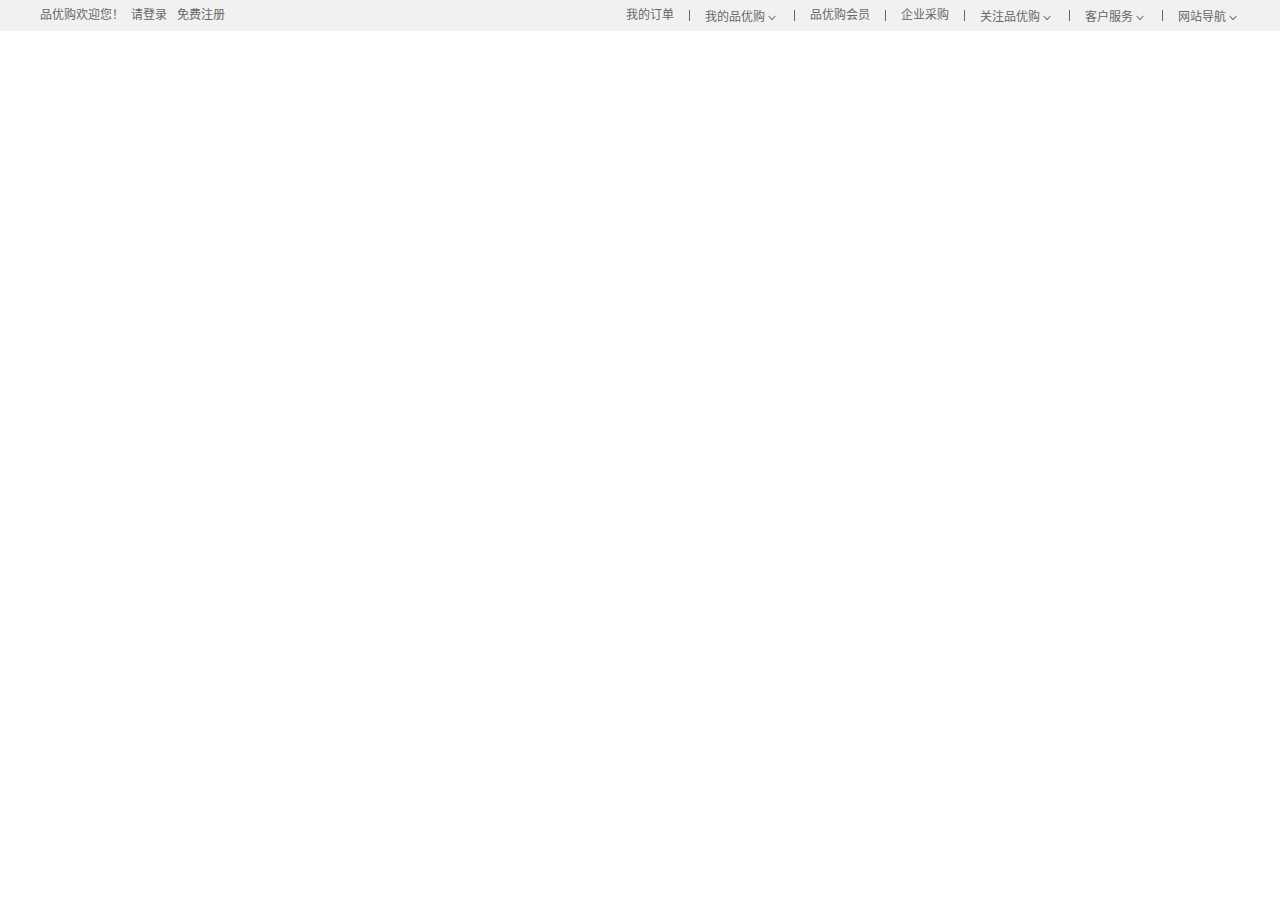
==== index.html @ b0e1c212 "初始化项目并搭建一个简单的网站快捷导航栏" ====
<!DOCTYPE html>
<html lang="zh-CN">

<head>
    <meta charset="UTF-8">
    <meta name="viewport" content="width=device-width, initial-scale=1.0">
    <meta http-equiv="X-UA-Compatible" content="ie=edge">
    <title>品优购</title>
    <link rel="stylesheet" href="css/base.css">
    <link rel="stylesheet" href="css/common.css">
</head>

<body>
</body>
<div class="shortcut">
    <div class="w">
        <ul class="fl">
            <li>品优购欢迎您！&nbsp;&nbsp;</li>
            <li>
                <a href="#">请登录&nbsp;&nbsp;</a>
                <a href="#">免费注册</a>
            </li>
        </ul>
        <ul class="fr">
            <li><a href="#">我的订单</a></li>
            <li class="spacer"></li>
            <li><a href="#">我的品优购</a><i class="icomoon"></i></li>
            <li class="spacer"></li>
            <li><a href="#">品优购会员</a></li>
            <li class="spacer"></li>
            <li><a href="#">企业采购</a></li>
            <li class="spacer"></li>
            <li><a href="#">关注品优购</a><i class="icomoon"></i></li>
            <li class="spacer"></li>
            <li><a href="#">客户服务</a><i class="icomoon"></i></li>
            <li class="spacer"></li>
            <li><a href="#">网站导航</a><i class="icomoon"></i></li>
        </ul>
    </div>
</div>

</html>
---- css/base.css ----
﻿/*清除元素默认的内外边距  */
* {
    margin: 0;
    padding: 0
}
/*让所有斜体 不倾斜*/
em,
i {
    font-style: normal;
}
/*去掉列表前面的小点*/
li {
    list-style: none;
}
/*图片没有边框   去掉图片底侧的空白缝隙*/
img {
    border: 0;  /*ie6*/
    vertical-align: middle;
}
/*让button 按钮 变成小手*/
button {
    cursor: pointer;
}
/*取消链接的下划线*/
a {
    color: #666;
    text-decoration: none;
}

a:hover {
    color: #e33333;
}

button,
input {
    font-family: 'Microsoft YaHei', 'Heiti SC', tahoma, arial, 'Hiragino Sans GB', \\5B8B\4F53, sans-serif;
}

body {
    background-color: #fff;
    font: 12px/1.5 'Microsoft YaHei', 'Heiti SC', tahoma, arial, 'Hiragino Sans GB', \\5B8B\4F53, sans-serif;
    color: #666
}

.hide,
.none {
    display: none;
}
/*清除浮动*/
.clearfix:after {
    visibility: hidden;
    clear: both;
    display: block;
    content: ".";
    height: 0
}

.clearfix {
    *zoom: 1
}
---- css/common.css ----
.w {
    width: 1200px;
    margin: 0 auto;
}

.fl {
    float: left;
}

.fr {
    float: right;
}

@font-face {
    font-family: 'icomoon';
    src: url('../fonts/icomoon.eot?7kkyc2');
    src: url('../fonts/icomoon.eot?7kkyc2#iefix') format('embedded-opentype'), url('../fonts/icomoon.ttf?7kkyc2') format('truetype'), url('../fonts/icomoon.woff?7kkyc2') format('woff'), url('../fonts/icomoon.svg?7kkyc2#icomoon') format('svg');
    font-weight: normal;
    font-style: normal;
}

.icomoon {
    font-family: 'icomoon';
    font-size: 14px;
}

.spacer {
    width: 1px;
    height: 11px;
    margin: 10px 15px;
    background-color: #666666;
}

.shortcut {
    height: 31px;
    line-height: 31px;
    background-color: #f1f1f1;
}

.shortcut li {
    float: left;
}
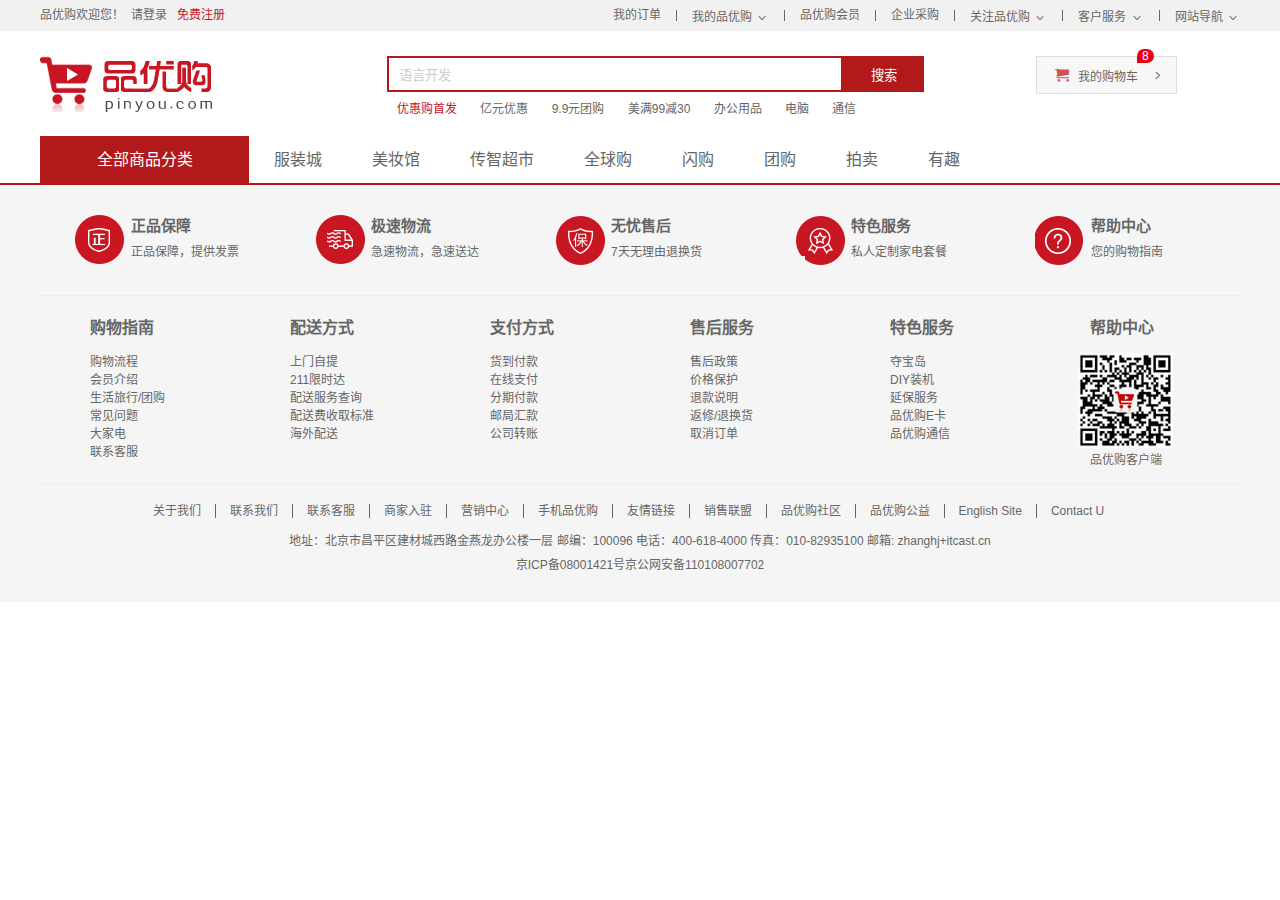
==== commit 485189c4: "网站底部完成" ====
--- a/index.html
+++ b/index.html
@@ -6,37 +6,231 @@
     <meta name="viewport" content="width=device-width, initial-scale=1.0">
     <meta http-equiv="X-UA-Compatible" content="ie=edge">
     <title>品优购</title>
+    <link rel="shortcut icon" href="favicon.ico" type="image/x-icon">
     <link rel="stylesheet" href="css/base.css">
     <link rel="stylesheet" href="css/common.css">
+    <meta name="Keywords" content="网上购物,网上商城,手机,笔记本,电脑,MP3,CD,VCD,DV,相机,数码,配件,手表,存储卡,品优购" />
+    <meta name="description"
+        content="小米商城直营小米公司旗下所有产品，囊括小米手机系列小米MIX、小米Note 2，红米手机系列红米Note 4、红米4，智能硬件，配件及小米生活周边，同时提供小米客户服务及售后支持。" />
 </head>
 
 <body>
 </body>
+
 <div class="shortcut">
     <div class="w">
         <ul class="fl">
             <li>品优购欢迎您！&nbsp;&nbsp;</li>
             <li>
                 <a href="#">请登录&nbsp;&nbsp;</a>
-                <a href="#">免费注册</a>
+                <a class="style-red" href="#">免费注册</a>
             </li>
         </ul>
         <ul class="fr">
             <li><a href="#">我的订单</a></li>
             <li class="spacer"></li>
-            <li><a href="#">我的品优购</a><i class="icomoon"></i></li>
+            <li><a href="#">我的品优购</a>&nbsp;<i class="icomoon"></i></li>
             <li class="spacer"></li>
             <li><a href="#">品优购会员</a></li>
             <li class="spacer"></li>
             <li><a href="#">企业采购</a></li>
             <li class="spacer"></li>
-            <li><a href="#">关注品优购</a><i class="icomoon"></i></li>
-            <li class="spacer"></li>
-            <li><a href="#">客户服务</a><i class="icomoon"></i></li>
-            <li class="spacer"></li>
-            <li><a href="#">网站导航</a><i class="icomoon"></i></li>
+            <li><a href="#">关注品优购</a>&nbsp;<i class="icomoon"></i></li>
+            <li class="spacer"></li>
+            <li><a href="#">客户服务</a>&nbsp;<i class="icomoon"></i></li>
+            <li class="spacer"></li>
+            <li><a href="#">网站导航</a>&nbsp;<i class="icomoon"></i></li>
         </ul>
     </div>
 </div>
 
+<div class="w header">
+    <div class="logo">
+        <h1>
+            <a href="index.html" title="品优购官网">品优购</a>
+        </h1>
+    </div>
+    <div class="search">
+        <input type="text" value="语言开发">
+        <button>搜索</button>
+    </div>
+    <div class="hotwrods">
+        <a class="style-red" href="#">优惠购首发</a>
+        <a href="#">亿元优惠</a>
+        <a href="#">9.9元团购</a>
+        <a href="#">美满99减30</a>
+        <a href="#">办公用品</a>
+        <a href="#">电脑</a>
+        <a href="#">通信</a>
+    </div>
+    <div class="shopcar">
+        <i class="car icomoon"></i>
+        <span>我的购物车</span>
+        <span class="count">8</span>
+        <i class="arrow icomoon"></i>
+    </div>
+</div>
+
+<div class="nav">
+    <div class="w">
+        <div class="dropdown fl">
+            <div class="dt">全部商品分类</div>
+            <div class="dd">
+                <ul>
+                    <li><a href="#">家用电器<i></i></a></li>
+                    <li><a href="#">手机、数码、通信<i></i></a></li>
+                    <li><a href="#">电脑、办公<i></i></a></li>
+                    <li><a href="#">家居、家具、家装、厨具<i></i></a></li>
+                    <li><a href="#">男装、女装、童装、内衣<i></i></a></li>
+                    <li><a href="#">个户化妆、清洁用品、宠物<i></i></a></li>
+                    <li><a href="#">鞋靴、箱包、珠宝、奢侈品<i></i></a></li>
+                    <li><a href="#">运动户外、钟表<i></i></a></li>
+                    <li><a href="#">汽车、汽车用品<i></i></a></li>
+                    <li><a href="#">母婴、玩具乐器<i></i></a></li>
+                    <li><a href="#">食品、酒类、生鲜、特产<i></i></a></li>
+                    <li><a href="#">医药保健<i></i></a></li>
+                    <li><a href="#">图书、音像、电子书<i></i></a></li>
+                    <li><a href="#">彩票、旅行、充值、票务<i></i></a></li>
+                    <li><a href="#">理财、众筹、白条、保险<i></i></a></li>
+                </ul>
+            </div>
+        </div>
+        <div class="navitems fl">
+            <ul>
+                <li><a href="#">服装城</a></li>
+                <li><a href="#">美妆馆</a></li>
+                <li><a href="#">传智超市</a></li>
+                <li><a href="#">全球购</a></li>
+                <li><a href="#">闪购</a></li>
+                <li><a href="#">团购</a></li>
+                <li><a href="#">拍卖</a></li>
+                <li><a href="#">有趣</a></li>
+            </ul>
+        </div>
+    </div>
+</div>
+
+<div class="footer">
+    <div class="w">
+        <div class="mod_service">
+            <ul>
+                <li>
+                    <i class="ico1"></i>
+                    <div>
+                        <h5>正品保障</h5>
+                        <p>正品保障，提供发票</p>
+                    </div>
+                </li>
+                <li>
+                    <i class="ico2"></i>
+                    <div>
+                        <h5>极速物流</h5>
+                        <p>急速物流，急速送达</p>
+                    </div>
+                </li>
+                <li>
+                    <i class="ico3"></i>
+                    <div>
+                        <h5>无忧售后</h5>
+                        <p>7天无理由退换货</p>
+                    </div>
+                </li>
+                <li>
+                    <i class="ico4"></i>
+                    <div>
+                        <h5>特色服务</h5>
+                        <p>私人定制家电套餐</p>
+                    </div>
+                </li>
+                <li>
+                    <i class="ico5"></i>
+                    <div>
+                        <h5>帮助中心</h5>
+                        <p>您的购物指南</p>
+                    </div>
+                </li>
+            </ul>
+        </div>
+        <div class="mod_help">
+            <dl>
+                <dt>购物指南</dt>
+                <dd>购物流程</dd>
+                <dd>会员介绍</dd>
+                <dd>生活旅行/团购</dd>
+                <dd>常见问题</dd>
+                <dd>大家电</dd>
+                <dd>联系客服</dd>
+            </dl>
+            <dl>
+                <dt>配送方式</dt>
+                <dd>上门自提</dd>
+                <dd>211限时达</dd>
+                <dd>配送服务查询</dd>
+                <dd>配送费收取标准</dd>
+                <dd>海外配送</dd>
+            </dl>
+            <dl>
+                <dt>支付方式</dt>
+                <dd>货到付款</dd>
+                <dd>在线支付</dd>
+                <dd>分期付款</dd>
+                <dd>邮局汇款</dd>
+                <dd>公司转账</dd>
+            </dl>
+            <dl>
+                <dt>售后服务</dt>
+                <dd>售后政策</dd>
+                <dd>价格保护</dd>
+                <dd>退款说明</dd>
+                <dd>返修/退换货</dd>
+                <dd>取消订单</dd>
+            </dl>
+            <dl>
+                <dt>特色服务</dt>
+                <dd>夺宝岛</dd>
+                <dd>DIY装机</dd>
+                <dd>延保服务</dd>
+                <dd>品优购E卡</dd>
+                <dd>品优购通信</dd>
+            </dl>
+            <dl class="app">
+                <dt>帮助中心</dt>
+                <dd>
+                    <img src="./img/app.jpg" alt="品优购客户端">
+                    <p>品优购客户端</p>
+                </dd>
+            </dl>
+        </div>
+        <div class="mod_copyright">
+            <ul>
+                <li><a href="#">关于我们</a></li>
+                <li class="spacer"></li>
+                <li><a href="#">联系我们</a></li>
+                <li class="spacer"></li>
+                <li><a href="#">联系客服</a></li>
+                <li class="spacer"></li>
+                <li><a href="#">商家入驻</a></li>
+                <li class="spacer"></li>
+                <li><a href="#">营销中心</a></li>
+                <li class="spacer"></li>
+                <li><a href="#">手机品优购</a></li>
+                <li class="spacer"></li>
+                <li><a href="#">友情链接</a></li>
+                <li class="spacer"></li>
+                <li><a href="#">销售联盟</a></li>
+                <li class="spacer"></li>
+                <li><a href="#">品优购社区</a></li>
+                <li class="spacer"></li>
+                <li><a href="#">品优购公益</a></li>
+                <li class="spacer"></li>
+                <li><a href="#">English Site</a></li>
+                <li class="spacer"></li>
+                <li><a href="#">Contact U</a></li>
+            </ul>
+            <span>地址：北京市昌平区建材城西路金燕龙办公楼一层 邮编：100096 电话：400-618-4000 传真：010-82935100 邮箱: zhanghj+itcast.cn</span>
+            <p>京ICP备08001421号京公网安备110108007702</p>
+        </div>
+    </div>
+</div>
+
 </html>--- a/css/base.css
+++ b/css/base.css
@@ -2,6 +2,10 @@
 * {
     margin: 0;
     padding: 0
+}
+/* 字体图标 icomoon */
+.icomoon {
+    font-family: 'iconmoon';
 }
 /*让所有斜体 不倾斜*/
 em,
--- a/css/common.css
+++ b/css/common.css
@@ -24,6 +24,10 @@
     font-size: 14px;
 }
 
+.style-red {
+    color: #c81623;
+}
+
 .spacer {
     width: 1px;
     height: 11px;
@@ -39,4 +43,258 @@
 
 .shortcut li {
     float: left;
-}+}
+
+/* header start */
+.header {
+    position: relative;
+    height: 105px;
+}
+
+.header .logo a {
+    position: absolute;
+    left: 0;
+    top: 50%;
+    margin-top: -28px;
+    width: 175px;
+    height: 56px;
+    font-size: 0;
+    background: url(../img/logo.png);
+}
+
+.header .search {
+    position: absolute;
+    left: 347px;
+    top: 25px;
+}
+
+.header .search input {
+    float: left;
+    width: 442px;
+    height: 32px;
+    color: #ccc;
+    padding-left: 10px;
+    outline-style: none;
+    border: 2px solid #b1191a;
+}
+
+.header .search button {
+    float: left;
+    width: 81px;
+    height: 36px;
+    border: 0;
+    color: #fff;
+    background-color: #b1191a;
+}
+
+.header .hotwrods {
+    position: absolute;
+    left: 347px;
+    top: 61px;
+}
+
+.header .hotwrods a {
+    display: inline-block;
+    margin: 8px 10px;
+}
+
+.header .shopcar {
+    position: absolute;
+    right: 63px;
+    top: 25px;
+    width: 139px;
+    height: 36px;
+    line-height: 36px;
+    border: 1px solid #dfdfdf;
+    background-color: #f7f7f7;
+}
+
+.header .shopcar .car {
+    margin-left: 18px;
+    margin-right: 6px;
+    color: #d94f4f;
+}
+
+.header .shopcar .count {
+    position: absolute;
+    left: 100px;
+    top: -8px;
+    height: 14px;
+    line-height: 14px;
+    padding: 0 5px;
+    color: #fff;
+    background-color: #e60012;
+    border-top-left-radius: 7px;
+    border-top-right-radius: 7px;
+    border-bottom-right-radius: 7px;
+}
+
+.header .shopcar .arrow {
+    position: absolute;
+    right: 14px;
+    top: 1px;
+    font-size: 15px;
+}
+
+/* header end */
+
+/* nav start */
+.nav {
+    height: 47px;
+    line-height: 47px;
+    font-size: 16px;
+    border-bottom: 2px solid #b1191a;
+}
+
+.nav .dropdown .dt {
+    width: 209px;
+    height: 47px;
+    text-align: center;
+    color: #fff;
+    background-color: #b1191a;
+}
+
+.nav .dropdown .dd {
+    display: none;
+    height: 465px;
+    margin-top: 2px;
+}
+
+.nav .dropdown .dd li {
+    height: 31px;
+    line-height: 31px;
+    padding: 0 12px;
+    background-color: #c81623;
+}
+
+.nav .dropdown .dd li:hover {
+    background-color: #f7f7f7;
+}
+
+.nav .dropdown .dd li:hover a {
+    color: #c81623;
+}
+
+.nav .dropdown .dd li a {
+    color: #fff;
+    font-size: 14px;
+}
+
+.nav .dropdown .dd li i {
+    float: right;
+    font-family: 'icomoon';
+}
+
+.nav .navitems {
+    height: 47px;
+}
+
+.nav .navitems li {
+    float: left;
+    margin: 0 25px;
+}
+/* nav end */
+
+/* footer start */
+.footer {
+    height: 417px;
+    background-color: #f5f5f5;
+}
+
+.footer .mod_service {
+    height: 110px;
+    border-bottom: 1px solid #ededed;
+}
+
+.footer .mod_service li {
+    float: left;
+    width: 205px;
+    margin: 30px 0 0 35px;
+}
+
+.footer .mod_service i {
+    float: left;
+    width: 50px;
+    height: 50px;
+    margin-right: 6px;
+    background: url(../img/icons.png) no-repeat;
+}
+
+.footer .mod_service .ico1 {
+    background-position: -253px -3px;
+}
+
+.footer .mod_service .ico2 {
+    background-position: -254px -54px;
+}
+
+.footer .mod_service .ico3 {
+    background-position: -256px -105px;
+}
+
+.footer .mod_service .ico4 {
+    background-position: -257px -156px;
+}
+
+.footer .mod_service .ico5 {
+    background-position: -258px -208px;
+}
+
+.footer .mod_service li h5 {
+    font-size: 15px;
+    margin-bottom: 5px;
+}
+
+.footer .mod_service li p {
+    font-size: 12px;
+}
+
+.footer .mod_help {
+    height: 187px;
+    border-bottom: 1px solid #ededed;
+}
+
+.footer .mod_help dl {
+    float: left;
+    width: 150px;
+    margin: 20px 0 0 50px;
+}
+
+.footer .mod_help dt {
+    font-size: 16px;
+    font-weight: 600;
+    margin-bottom: 13px;
+}
+
+.footer .mod_help .app img {
+    display: inline-block;
+    margin: 0 0 3px -12px;
+}
+
+.footer .mod_copyright {
+    width: 975px;
+    margin: 20px auto;
+}
+
+.footer .mod_copyright li {
+    float: left;
+    height: 15px;
+    line-height: 15px;
+}
+
+.footer .mod_copyright .spacer {
+    width: 1px;
+    height: 14px;
+    margin: 0 14px;
+    background-color: #666666;
+}
+
+.footer .mod_copyright {
+    text-align: center;
+}
+
+.footer .mod_copyright span {
+    display: inline-block;
+    margin: 13px 0 6px;
+}
+/* footer end */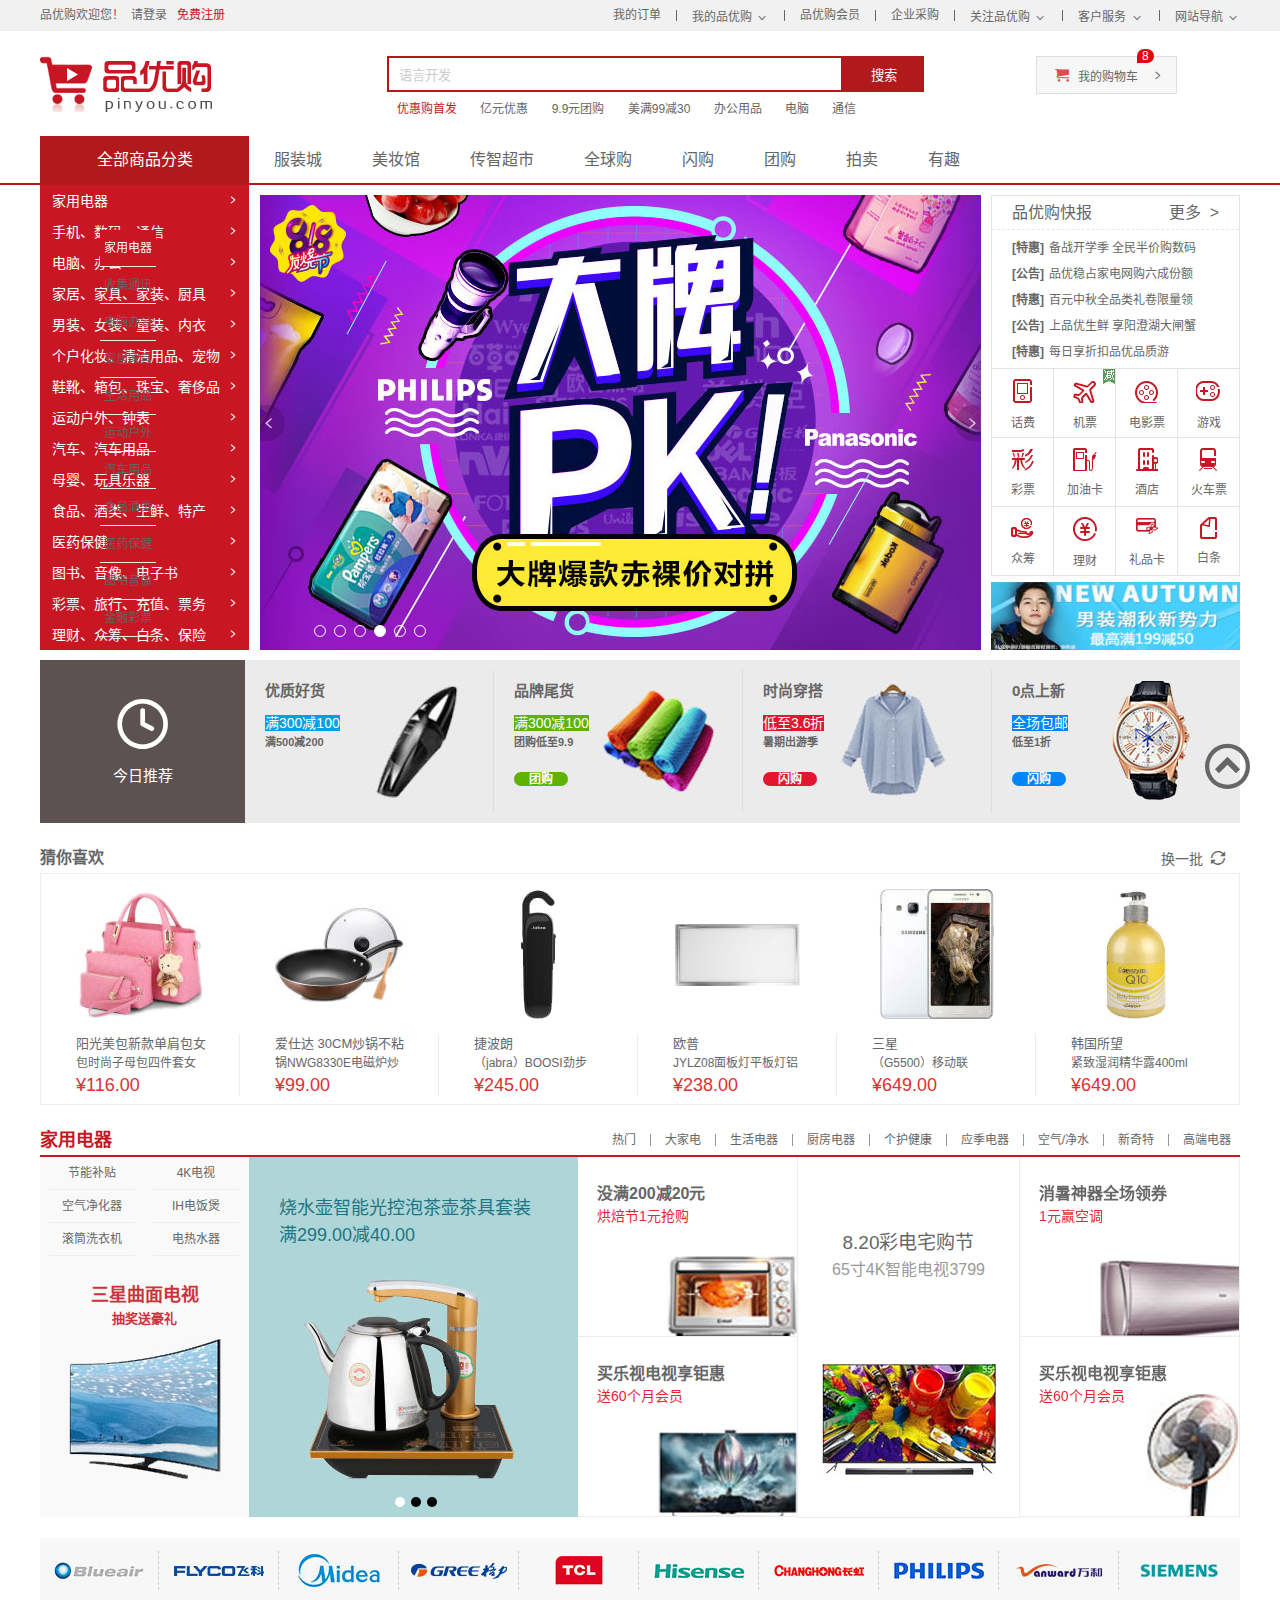
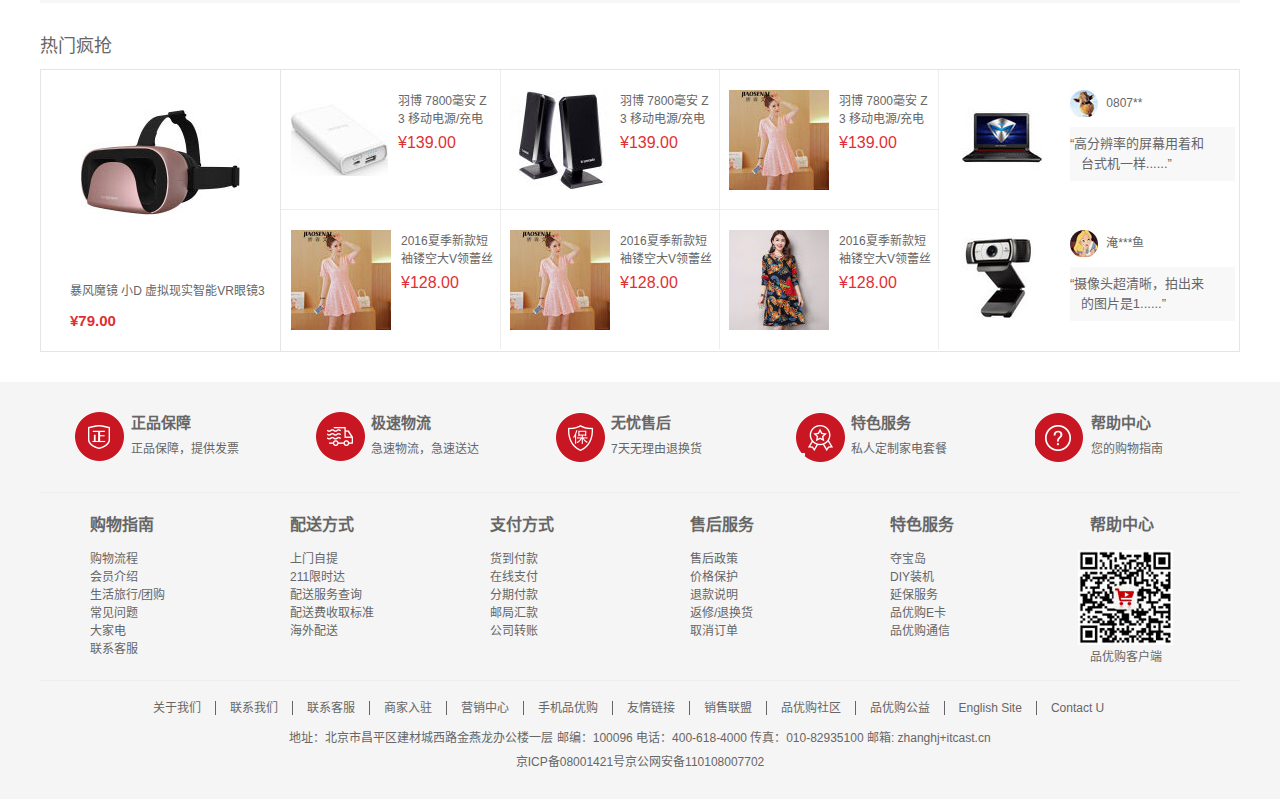
==== commit 8678e00d: "品优购商城项目" ====
--- a/index.html
+++ b/index.html
@@ -5,10 +5,11 @@
     <meta charset="UTF-8">
     <meta name="viewport" content="width=device-width, initial-scale=1.0">
     <meta http-equiv="X-UA-Compatible" content="ie=edge">
-    <title>品优购</title>
+    <title>品优购 - 综合网购首选-正品低价、品质保障、配送及时、轻松购物！</title>
     <link rel="shortcut icon" href="favicon.ico" type="image/x-icon">
     <link rel="stylesheet" href="css/base.css">
     <link rel="stylesheet" href="css/common.css">
+    <link rel="stylesheet" href="css/index.css">
     <meta name="Keywords" content="网上购物,网上商城,手机,笔记本,电脑,MP3,CD,VCD,DV,相机,数码,配件,手表,存储卡,品优购" />
     <meta name="description"
         content="小米商城直营小米公司旗下所有产品，囊括小米手机系列小米MIX、小米Note 2，红米手机系列红米Note 4、红米4，智能硬件，配件及小米生活周边，同时提供小米客户服务及售后支持。" />
@@ -17,13 +18,14 @@
 <body>
 </body>
 
+<!-- shortcut start -->
 <div class="shortcut">
     <div class="w">
         <ul class="fl">
             <li>品优购欢迎您！&nbsp;&nbsp;</li>
             <li>
                 <a href="#">请登录&nbsp;&nbsp;</a>
-                <a class="style-red" href="#">免费注册</a>
+                <a class="style-red" href="register.html">免费注册</a>
             </li>
         </ul>
         <ul class="fr">
@@ -43,7 +45,9 @@
         </ul>
     </div>
 </div>
-
+<!-- shortcut end -->
+
+<!-- header start -->
 <div class="w header">
     <div class="logo">
         <h1>
@@ -70,7 +74,9 @@
         <i class="arrow icomoon"></i>
     </div>
 </div>
-
+<!-- header end -->
+
+<!-- nav 导航 start -->
 <div class="nav">
     <div class="w">
         <div class="dropdown fl">
@@ -109,7 +115,439 @@
         </div>
     </div>
 </div>
-
+<!-- nav 导航 end -->
+
+<!-- 页面左侧固定定位导航 start -->
+<div class="fix">
+    <ul>
+        <li class="current"><a href="#">家用电器</a></li>
+        <li><a href="#">收集通讯</a></li>
+        <li><a href="#">电脑办公</a></li>
+        <li><a href="#">家居家具</a></li>
+        <li><a href="#">生活用品</a></li>
+        <li><a href="#">运动户外</a></li>
+        <li><a href="#">汽车用品</a></li>
+        <li><a href="#">食品酒类</a></li>
+        <li><a href="#">医药保健</a></li>
+        <li><a href="#">图书音像</a></li>
+        <li><a href="#">金融彩票</a></li>
+    </ul>
+</div>
+<!-- 页面左侧固定定位导航 end -->
+
+<!-- 返回顶部 start -->
+<div class="top">
+    <a href="#"><i></i></a>
+</div>
+<!-- 返回顶部 end -->
+
+<!-- main 页面主体 end -->
+<div class="w">
+    <div class="main">
+        <div class="focus fl">
+            <button class="slider_l icomoon"><i></i></button>
+            <button class="slider_r icomoon"><i></i></button>
+            <ul>
+                <li><a href="#"><img src="./uploads/focus.jpg"></a></li>
+            </ul>
+            <ul class="circle">
+                <li></li>
+                <li></li>
+                <li></li>
+                <li class="current"></li>
+                <li></li>
+                <li></li>
+            </ul>
+        </div>
+        <div class="newsflash fr">
+            <div class="news">
+                <div class="news-hd">
+                    <h5>品优购快报</h5>
+                    <a href="#">更多&nbsp;&nbsp;&gt;</a>
+                </div>
+                <div class="news-bd">
+                    <ul>
+                        <li><span>[特惠]</span>备战开学季 全民半价购数码</li>
+                        <li><span>[公告]</span>品优稳占家电网购六成份额</li>
+                        <li><span>[特惠]</span>百元中秋全品类礼卷限量领</li>
+                        <li><span>[公告]</span>上品优生鲜 享阳澄湖大闸蟹</li>
+                        <li><span>[特惠]</span>每日享折扣品优品质游</li>
+                    </ul>
+                </div>
+            </div>
+            <div class="lifeservice">
+                <img src="./uploads/jian.jpg">
+                <ul>
+                    <li><i class="ico1"></i>
+                        <p>话费</p>
+                    </li>
+                    <li><i class="ico2"></i>
+                        <p>机票</p>
+                    </li>
+                    <li><i class="ico3"></i>
+                        <p>电影票</p>
+                    </li>
+                    <li class="right_border"><i class="ico4"></i>
+                        <p>游戏</p>
+                    </li>
+                    <li><i class="ico5"></i>
+                        <p>彩票</p>
+                    </li>
+                    <li><i class="ico6"></i>
+                        <p>加油卡</p>
+                    </li>
+                    <li><i class="ico7"></i>
+                        <p>酒店</p>
+                    </li>
+                    <li class="right_border"><i class="ico8"></i>
+                        <p>火车票</p>
+                    </li>
+                    <li><i class="ico9"></i>
+                        <p>众筹</p>
+                    </li>
+                    <li><i class="ico10"></i>
+                        <p>理财</p>
+                    </li>
+                    <li><i class="ico11"></i>
+                        <p>礼品卡</p>
+                    </li>
+                    <li class="right_border"><i class="ico12"></i>
+                        <p>白条</p>
+                    </li>
+                </ul>
+            </div>
+            <div class="bargain">
+                <img src="./uploads/bargain.jpg">
+            </div>
+        </div>
+    </div>
+</div>
+<!-- main 页面主体 end -->
+
+<!-- recommend  推荐模块 start -->
+<div class="w recommend">
+    <div class="recom-hd fl">
+        <i></i>
+        <p>今日推荐</p>
+    </div>
+    <div class="recom-bd fr">
+        <ul>
+            <li class="li_1">
+                <div class="left">
+                    <h5>优质好货</h5>
+                    <span>满300减100</span>
+                    <p>满500减200</p>
+                </div>
+                <a href="#"><img src="./uploads/1.jpg"></a>
+            </li>
+            <li class="space"></li>
+            <li class="li_2">
+                <div class="left">
+                    <h5>品牌尾货</h5>
+                    <span>满300减100</span>
+                    <p>团购低至9.9</p>
+                    <b>团购</b>
+                </div>
+                <a href="#"><img src="./uploads/2.jpg"></a>
+            </li>
+            <li class="space"></li>
+            <li class="li_3">
+                <div class="left">
+                    <h5>时尚穿搭</h5>
+                    <span>低至3.6折</span>
+                    <p>暑期出游季</p>
+                    <b>闪购</b>
+                </div>
+                <a href="#"><img src="./uploads/3.jpg"></a>
+            </li>
+            <li class="space"></li>
+            <li class="li_4">
+                <div class="left">
+                    <h5>0点上新</h5>
+                    <span>全场包邮</span>
+                    <p>低至1折</p>
+                    <b>闪购</b>
+                </div>
+                <a href="#"><img src="./uploads/4.jpg"></a>
+            </li>
+        </ul>
+    </div>
+</div>
+<!-- recommend  推荐模块 end -->
+
+<!-- conjecture start -->
+<div class="w conjecture">
+    <div class="title">
+        <h3>猜你喜欢</h3>
+        <a href="#">换一批 &nbsp;<i class="icomoon"></i></a>
+    </div>
+    <div class="content">
+        <ul>
+            <li>
+                <div><a href="#"><img src="./uploads/bao.jpg" alt="手提包"></a></div>
+                <h6>阳光美包新款单肩包女</h6>
+                <p>包时尚子母包四件套女</p>
+                <span>¥116.00</span>
+            </li>
+            <li class="space"></li>
+            <li>
+                <div><a href="#"><img src="./uploads/guo.jpg" alt="锅"></a></div>
+                <h6>爱仕达 30CM炒锅不粘</h6>
+                <p>锅NWG8330E电磁炉炒</p>
+                <span>¥99.00</span>
+            </li>
+            <li class="space"></li>
+            <li>
+                <div><a href="#"><img src="./uploads/erji.jpg" alt="耳机"></a></div>
+                <h6>捷波朗</h6>
+                <p>（jabra）BOOSI劲步</p>
+                <span>¥245.00</span>
+            </li>
+            <li class="space"></li>
+            <li>
+                <div><a href="#"><img src="./uploads/pingmu.jpg" alt="屏幕"></a></div>
+                <h6>欧普</h6>
+                <p>JYLZ08面板灯平板灯铝</p>
+                <span>¥238.00</span>
+            </li>
+            <li class="space"></li>
+            <li>
+                <div><a href="#"><img src="./uploads/sanxing.jpg" alt="三星手机"></a></div>
+                <h6>三星</h6>
+                <p>（G5500）移动联</p>
+                <span>¥649.00</span>
+            </li>
+            <li class="space"></li>
+            <li>
+                <div><a href="#"><img src="./uploads/xifalu.jpg" alt="洗发露"></a></div>
+                <h6>韩国所望</h6>
+                <p>紧致湿润精华露400ml</p>
+                <span>¥649.00</span>
+            </li>
+        </ul>
+    </div>
+</div>
+<!-- conjecture end -->
+
+<!-- 家电模块 start -->
+<div class="w jiadian clearfix">
+    <div class="box-hd">
+        <h3>家用电器</h3>
+        <div class="tab-list">
+            <ul>
+                <li><a href="#">热门</a></li>
+                <li class="space"></li>
+                <li><a href="#">大家电</a></li>
+                <li class="space"></li>
+                <li><a href="#">生活电器</a></li>
+                <li class="space"></li>
+                <li><a href="#">厨房电器</a></li>
+                <li class="space"></li>
+                <li><a href="#">个护健康</a></li>
+                <li class="space"></li>
+                <li><a href="#">应季电器</a></li>
+                <li class="space"></li>
+                <li><a href="#">空气/净水</a></li>
+                <li class="space"></li>
+                <li><a href="#">新奇特</a></li>
+                <li class="space"></li>
+                <li><a href="#">高端电器</a></li>
+            </ul>
+        </div>
+    </div>
+    <div class="box-bd">
+        <ul class="tab-content">
+            <li class="list-1 fl">
+                <ul>
+                    <li><a href="#">节能补贴</a></li>
+                    <li><a href="#">4K电视</a></li>
+                    <li><a href="#">空气净化器</a></li>
+                    <li><a href="#">IH电饭煲</a></li>
+                    <li><a href="#">滚筒洗衣机</a></li>
+                    <li><a href="#">电热水器</a></li>
+                </ul>
+                <h5>三星曲面电视</h5>
+                <p>抽奖送豪礼</p>
+                <img src="./uploads/dianshi.jpg">
+            </li>
+            <li class="list-2 fl">
+                <div class="title">
+                    <p>烧水壶智能光控泡茶壶茶具套装</p>
+                    <span>满299.00减40.00</span>
+                </div>
+                <img src="./uploads/tea.jpg" alt="茶壶">
+                <div class="circle">
+                    <ul>
+                        <li class="current"></li>
+                        <li></li>
+                        <li></li>
+                    </ul>
+                </div>
+            </li>
+            <li class="list-3 fl">
+                <div class="top">
+                    <h5>没满200减20元</h5>
+                    <p>烘焙节1元抢购</p>
+                    <img src="./uploads/kaoxiang.jpg" alt="烤箱">
+                </div>
+                <div class="bottom">
+                    <h5>买乐视电视享钜惠</h5>
+                    <p>送60个月会员</p>
+                    <img src="./uploads/yejingdianshi.jpg" alt="电视机">
+                </div>
+            </li>
+            <li class="list-4 fl">
+                <h5>8.20彩电宅购节</h5>
+                <p>65寸4K智能电视3799</p>
+                <img src="./uploads/caidian.jpg" alt="彩电">
+            </li>
+            <li class="list-3 fl">
+                <div class="top">
+                    <h5>消暑神器全场领券</h5>
+                    <p>1元赢空调</p>
+                    <img src="./uploads/kongtiao.jpg" alt="空调">
+                </div>
+                <div class="bottom">
+                    <h5>买乐视电视享钜惠</h5>
+                    <p>送60个月会员</p>
+                    <img src="./uploads/dianshan.jpg" alt="电扇">
+                </div>
+            </li>
+        </ul>
+    </div>
+</div>
+<!-- 家电模块 end -->
+
+<!-- brand start -->
+<div class="w brand">
+    <ul>
+        <li><a href="#"><img src="./uploads/11.jpg"></a></li>
+        <li class="space"></li>
+        <li><a href="#"><img src="./uploads/22.jpg"></a></li>
+        <li class="space"></li>
+        <li><a href="#"><img src="./uploads/33.jpg"></a></li>
+        <li class="space"></li>
+        <li><a href="#"><img src="./uploads/44.jpg"></a></li>
+        <li class="space"></li>
+        <li><a href="#"><img src="./uploads/55.jpg"></a></li>
+        <li class="space"></li>
+        <li><a href="#"><img src="./uploads/66.jpg"></a></li>
+        <li class="space"></li>
+        <li><a href="#"><img src="./uploads/77.jpg"></a></li>
+        <li class="space"></li>
+        <li><a href="#"><img src="./uploads/88.jpg"></a></li>
+        <li class="space"></li>
+        <li><a href="#"><img src="./uploads/99.jpg"></a></li>
+        <li class="space"></li>
+        <li><a href="#"><img src="./uploads/10.jpg"></a></li>
+    </ul>
+</div>
+<!-- brand end -->
+
+<!-- hot start -->
+<div class="w hot">
+    <h5 class="title">热门疯抢</h5>
+    <div class="content">
+        <ul>
+            <li class="li-1">
+                <a href="#"><img src="./uploads/VR.jpg" alt="VR眼镜"></a>
+                <p>暴风魔镜 小D 虚拟现实智能VR眼镜3</p>
+                <span>¥79.00</span>
+            </li>
+            <li class="li-2">
+                <div class="top">
+                    <div class="left">
+                        <a href="#"><img src="./uploads/dianyuan.jpg" alt="电源"></a>
+                    </div>
+                    <div class="right">
+                        <h6>羽博 7800毫安 Z</h6>
+                        <p>3 移动电源/充电</p>
+                        <span>¥139.00</span>
+                    </div>
+                </div>
+                <div class="bottom">
+                    <div class="left">
+                        <a href="#"><img src="./uploads/meinv.jpg" alt="美女"></a>
+                    </div>
+                    <div class="right">
+                        <h6>2016夏季新款短</h6>
+                        <p>袖镂空大V领蕾丝</p>
+                        <span>¥128.00</span>
+                    </div>
+                </div>
+            </li>
+            <li class="li-2">
+                <div class="top">
+                    <div class="left">
+                        <a href="#"><img src="./uploads/yingxiang.jpg" alt="音响"></a>
+                    </div>
+                    <div class="right">
+                        <h6>羽博 7800毫安 Z</h6>
+                        <p>3 移动电源/充电</p>
+                        <span>¥139.00</span>
+                    </div>
+                </div>
+                <div class="bottom">
+                    <div class="left">
+                        <a href="#"><img src="./uploads/meinv.jpg" alt="美女"></a>
+                    </div>
+                    <div class="right">
+                        <h6>2016夏季新款短</h6>
+                        <p>袖镂空大V领蕾丝</p>
+                        <span>¥128.00</span>
+                    </div>
+                </div>
+            </li>
+            <li class="li-2">
+                <div class="top">
+                    <div class="left">
+                        <a href="#"><img src="./uploads/meinv.jpg" alt="美女"></a>
+                    </div>
+                    <div class="right">
+                        <h6>羽博 7800毫安 Z</h6>
+                        <p>3 移动电源/充电</p>
+                        <span>¥139.00</span>
+                    </div>
+                </div>
+                <div class="bottom">
+                    <div class="left">
+                        <a href="#"><img src="./uploads/dameinv.jpg" alt="大美女"></a>
+                    </div>
+                    <div class="right">
+                        <h6>2016夏季新款短</h6>
+                        <p>袖镂空大V领蕾丝</p>
+                        <span>¥128.00</span>
+                    </div>
+                </div>
+            </li>
+            <li class="li-3">
+                <div class="box">
+                    <div class="left">
+                        <a href="#"><img src="./uploads/bijiben.jpg" alt="笔记本"></a>
+                    </div>
+                    <div class="right">
+                        <a href="#"><img src="./uploads/pic1.jpg" alt="头像"></a>
+                        <span>0807**</span>
+                        <p>“高分辨率的屏幕用着和<br>&nbsp;&nbsp;&nbsp;台式机一样......”</p>
+                    </div>
+                </div>
+                <div class="box">
+                    <div class="left">
+                        <a href="#"><img src="./uploads/shexiangtou.jpg" alt="摄像头"></a>
+                    </div>
+                    <div class="right">
+                        <a href="#"><img src="./uploads/pic2.jpg" alt="头像"></a>
+                        <span>淹***鱼</span>
+                        <p>“摄像头超清晰，拍出来<br>&nbsp;&nbsp;&nbsp;的图片是1......”</p>
+                    </div>
+                </div>
+            </li>
+        </ul>
+    </div>
+</div>
+<!-- hot end -->
+
+<!-- footer start -->
 <div class="footer">
     <div class="w">
         <div class="mod_service">
@@ -232,5 +670,6 @@
         </div>
     </div>
 </div>
+<!-- footer end -->
 
 </html>--- a/css/common.css
+++ b/css/common.css
@@ -155,7 +155,7 @@
 }
 
 .nav .dropdown .dd {
-    display: none;
+    /* display: none; */
     height: 465px;
     margin-top: 2px;
 }
--- a/css/index.css
+++ b/css/index.css
@@ -0,0 +1,736 @@
+/* 页面左侧固定定位导航 start */
+.fix {
+    position: fixed;
+    left: 100px;
+    top: 230px;
+}
+
+.fix .current {
+    background-color: #c81623;
+}
+
+.fix .current a {
+    color: #fff;
+}
+
+.fix li {
+    width: 56px;
+    padding: 9px 0;
+    text-align: center;
+    border-bottom: 1px solid #ededed;
+}
+
+.fix li:hover {
+    background-color: #c81623;
+}
+
+.fix li:hover a {
+    color: #fff;
+}
+/* 页面左侧固定定位导航 end */
+
+/* 返回顶部 start */
+.top i {
+    position: fixed;
+    right: 30px;
+    bottom: 100px;
+    font-size: 45px;
+    font-family: 'icomoon';
+}
+/* 返回顶部 end */
+
+.main {
+    width: 980px;
+    height: 455px;
+    margin: 10px 0 0 220px;
+}
+
+.main .focus {
+    position: relative;
+    width: 720px;
+}
+
+.main .focus button {
+    position: absolute;
+    top: 50%;
+    margin-top: -18px;
+    width: 25px;
+    height: 36px;
+    background-color: rgba(0, 0, 0, .15);
+    font-size: 20px;
+    color: rgba(255, 255, 255, .8);
+    border: none;
+    outline: none;
+}
+
+.main .focus button:hover {
+    background-color: rgba(0, 0, 0, .4);
+    color: #fff;
+}
+
+.main .focus .slider_l {
+    left: 0;
+    border-top-right-radius: 18px;
+    border-bottom-right-radius: 18px;
+}
+
+.main .focus .slider_r {
+    right: 0;
+    border-top-left-radius: 18px;
+    border-bottom-left-radius: 18px;
+}
+
+.main .focus .circle {
+    position: absolute;
+    left: 50px;
+    bottom: 10px;
+    width: 120px;
+    height: 20px;
+}
+
+.main .focus .circle li {
+    float: left;
+    width: 10px;
+    height: 10px;
+    margin: 5px 4px;
+    border-radius: 50%;
+    border: 1px solid #fff;
+}
+
+.main .focus .circle li:hover {
+    background-color: #fff;
+    cursor: pointer;
+}
+
+.main .focus .circle .current {
+    background-color: #fff;
+}
+
+.main .news {
+    border: 1px solid #e4e4e4;
+}
+
+.main .newsflash {
+    width: 249px;
+    height: 100%;
+}
+
+.main .news .news-hd {
+    width: 100%;
+    height: 33px;
+    line-height: 33px;
+    border-bottom: 1px dashed #e8e8e7;
+}
+
+.main .news .news-hd h5 {
+    float: left;
+    font-size: 16px;
+    font-weight: 500;
+    margin-left: 20px;
+}
+
+.main .news .news-hd a {
+    float: right;
+    font-size: 16px;
+    margin-right: 20px;
+}
+
+.main .news .news-bd {
+    height: 130px;
+    margin: 5px 0 3px 20px;
+}
+
+.main .news .news-bd li {
+    height: 26px;
+    line-height: 26px;
+}
+
+.main .news .news-bd li span {
+    font-weight: 700;
+    margin-right: 5px;
+}
+
+.main .lifeservice {
+    position: relative;
+    height: 208px;
+}
+
+.main .lifeservice img {
+    position: absolute;
+    left: 112px;
+    top: 0px;
+}
+
+.main .lifeservice li {
+    float: left;
+    width: 61px;
+    height: 68px;
+    text-align: center;
+    border-bottom: 1px solid #e4e4e4;
+    border-left: 1px solid #e4e4e4;
+}
+
+.main .lifeservice .right_border {
+    border-right: 1px solid #e4e4e4;
+}
+
+.main .lifeservice li i {
+    display: inline-block;
+    width: 24px;
+    height: 23px;
+    margin: 10px 0 5px 0;
+    background: url(../img/icons.png) no-repeat;
+}
+
+.main .lifeservice li .ico1 {
+    width: 23px;
+    height: 25px;
+    background-position: -17px -16px;
+}
+
+.main .lifeservice li .ico2 {
+    width: 23px;
+    height: 25px;
+    background-position: -80px -16px;
+}
+
+.main .lifeservice li .ico3 {
+    width: 23px;
+    height: 25px;
+    background-position: -142px -16px;
+}
+
+.main .lifeservice li .ico4 {
+    width: 25px;
+    height: 25px;
+    background-position: -206px -16px;
+}
+
+.main .lifeservice li .ico5 {
+    background-position: -17px -88px;
+}
+
+.main .lifeservice li .ico6 {
+    background-position: -80px -88px;
+}
+
+.main .lifeservice li .ico7 {
+    background-position: -142px -88px;
+}
+
+.main .lifeservice li .ico8 {
+    background-position: -207px -88px;
+}
+
+.main .lifeservice li .ico9 {
+    background-position: -17px -159px;
+}
+
+.main .lifeservice li .ico10 {
+    width: 26px;
+    height: 25px;
+    background-position: -78px -159px;
+}
+
+.main .lifeservice li .ico11 {
+    width: 22px;
+    height: 24px;
+    background-position: -143px -159px;
+}
+
+.main .lifeservice li .ico12 {
+    width: 17px;
+    height: 22px;
+    background-position: -209px -160px;
+}
+
+.main .bargain img {
+    width: 100%;
+    height: 68px;
+    margin-top: 5px;
+}
+
+.recommend {
+    height: 163px;
+    margin-top: 10px;
+}
+
+.recommend .recom-hd {
+    width: 205px;
+    height: 141px;
+    color: #fff;
+    text-align: center;
+    padding-top: 22px;
+    background-color: #5c5251;
+}
+
+.recommend .recom-hd i {
+    font-family: 'icomoon';
+    font-size: 55px;
+}
+
+.recommend .recom-hd p {
+    font-size: 15px;
+}
+
+.recommend .recom-bd {
+    background-color: #ebebeb;
+}
+
+.recommend .recom-bd li {
+    float: left;
+    width: 248px;
+    height: 163px;
+}
+
+.recommend .recom-bd .left {
+    float: left;
+    margin: 20px 0 0 20px;
+}
+
+.recommend .recom-bd h5 {
+    font-size: 15px;
+    margin-bottom: 10px;
+}
+
+.recommend .recom-bd p {
+    font-size: 11px;
+    font-weight: 600;
+    margin-bottom: 20px;
+}
+
+.recommend .recom-bd span {
+    color: #fff;
+    font-size: 14px;
+}
+
+.recommend .recom-bd .li_1 span {
+    background-color: #00a0e8;
+}
+
+.recommend .recom-bd .li_2 span {
+    background-color: #5fb200;
+}
+
+.recommend .recom-bd .li_3 span {
+    background-color: #e2162f;
+}
+
+.recommend .recom-bd .li_4 span {
+    background-color: #0085fb;
+}
+
+.recommend .recom-bd .space {
+    width: 1px;
+    height: 143px;
+    margin-top: 10px;
+    background-color: #dddddd;
+}
+
+.recommend .recom-bd img {
+    float: right;
+    margin-top: 21px;
+}
+
+.recommend .recom-bd b {
+    color: #fff;
+    padding: 0 15px;
+    border-radius: 10px;
+}
+
+.recommend .recom-bd .li_2 b {
+    background-color: #5fb200;
+}
+
+.recommend .recom-bd .li_3 b {
+    background-color: #e2162f;
+}
+
+.recommend .recom-bd .li_4 b {
+    background-color: #0085fb;
+}
+
+.recommend .recom-bd .li_1 img {
+    margin-right: 15px;
+}
+
+.recommend .recom-bd .li_2 img {
+    margin-right: 25px;
+}
+
+.recommend .recom-bd .li_3 img {
+    margin-right: 35px;
+}
+
+.recommend .recom-bd .li_4 img {
+    margin-right: 30px;
+}
+
+/* conjecture start */
+
+.conjecture {
+    margin: 20px auto;
+}
+
+.conjecture .title {
+    height: 30px;
+    line-height: 30px;
+}
+
+.conjecture .title h3 {
+    float: left;
+    font-size: 16px;
+}
+
+.conjecture .title a {
+    float: right;
+    font-size: 14px;
+    margin-right: 15px;
+}
+
+.conjecture .content {
+    height: 230px;
+    border: 1px solid #ededed;
+}
+
+.conjecture .content .space {
+    width: 1px;
+    height: 62px;
+    margin-top: 160px;
+    background-color: #ededed;
+}
+
+.conjecture .content li {
+    float: left;
+    width: 198px;
+    height: 100%;
+}
+
+.conjecture .content li div {
+    width: 100%;
+    height: 160px;
+    line-height: 160px;
+    text-align: center;
+}
+
+.conjecture .content li h6 {
+    margin-left: 35px;
+    font-size: 13px;
+    font-weight: 400;
+}
+
+.conjecture .content li p {
+    margin-left: 35px;
+    font-size: 12px;
+}
+
+.conjecture .content li span {
+    margin-left: 35px;
+    font-size: 18px;
+    color: #df3033;
+}
+
+/* conjecture end */
+
+/* jiadian 家电模块 start */
+
+.jiadian .box-hd {
+    height: 30px;
+    line-height: 30px;
+    text-align: center;
+    border-bottom: 2px solid #c81623;
+}
+
+.jiadian .box-hd h3 {
+    float: left;
+    font-size: 18px;
+    color: #c81623;
+}
+
+.jiadian .box-hd .tab-list ul {
+    float: right;
+    margin-right: 9px;
+}
+
+.jiadian .box-hd li {
+    float: left;
+}
+
+.jiadian .box-hd .tab-list .space {
+    width: 1px;
+    height: 12px;
+    margin: 9px 14px;
+    background-color: #999999;
+}
+
+.jiadian .box-bd .tab-content {
+    height: 360px;
+}
+
+.jiadian .box-bd .tab-content .list-1 {
+    width: 209px;
+    height: 100%;
+    text-align: center;
+    background-color: #f9f9f9;
+}
+
+.jiadian .box-bd .tab-content .list-1 li {
+    float: left;
+    width: 86px;
+    height: 32px;
+    line-height: 32px;
+    text-align: center;
+    margin: 0 9px;
+    border-bottom: 1px solid #ededed;
+}
+
+.jiadian .box-bd .tab-content .list-1 h5 {
+    display: inline-block;
+    font-size: 18px;
+    margin-top: 26px;
+    color: #cb343d;
+}
+
+.jiadian .box-bd .tab-content .list-1 p {
+    font-size: 13px;
+    font-weight: 600;
+    color: #cb343d;
+}
+
+.jiadian .box-bd .tab-content .list-1 img {
+    margin-top: 10px;
+}
+
+.jiadian .box-bd .tab-content .list-2 {
+    width: 329px;
+    height: 100%;
+    background-color: #aed6d8;
+}
+
+.jiadian .box-bd .tab-content .list-2 .title {
+    margin: 38px 0 0 30px;
+    font-size: 18px;
+    color: #1d7584;
+}
+
+.jiadian .box-bd .tab-content .list-2 img {
+    margin: 30px 0 0 53px;
+}
+
+.jiadian .box-bd .tab-content .list-2 .circle {
+    width: 50px;
+    height: 16px;
+    margin: 15px auto;
+}
+
+.jiadian .box-bd .tab-content .list-2 .circle li {
+    float: left;
+    width: 10px;
+    height: 10px;
+    margin: 3px 0 0 6px;
+    background-color: black;
+    border-radius: 50%;
+}
+
+.jiadian .box-bd .tab-content .list-2 .circle li:hover {
+    background-color: #fff;
+    cursor: pointer;
+}
+
+.jiadian .box-bd .tab-content .list-2 .circle .current {
+    background-color: #fff;
+}
+
+.jiadian .box-bd .tab-content .list-3 {
+    width: 220px;
+    height: 100%;
+    background-color: #ffffff;
+}
+
+.jiadian .box-bd .tab-content .list-3 div {
+    position: relative;
+    height: 154px;
+    padding: 25px 0 0 19px;
+    border-right: 1px solid #ededed;
+    border-bottom: 1px solid #ededed;
+}
+
+.jiadian .box-bd .tab-content .list-3 div h5 {
+    font-size: 16px;
+}
+
+.jiadian .box-bd .tab-content .list-3 div p {
+    font-size: 14px;
+    color: #e82633;
+}
+
+.jiadian .box-bd .tab-content .list-3 div img {
+    position: absolute;
+    right: 0;
+    bottom: 0;
+}
+
+.jiadian .box-bd .tab-content .list-4 {
+    width: 221px;
+    height: 100%;
+    text-align: center;
+    border-right: 1px solid #ededed;
+    border-bottom: 1px solid #ededed;
+    background-color: #ffffff;
+}
+
+.jiadian .box-bd .tab-content .list-4 h5 {
+    margin-top: 72px;
+    font-size: 19px;
+    font-weight: 500;
+}
+
+.jiadian .box-bd .tab-content .list-4 p {
+    color: #999999;
+    font-size: 16px;
+    margin-bottom: 82px;
+}
+
+/* jiadian 家电模块 end */
+
+/* brand start */
+
+.brand {
+    height: 65px;
+    line-height: 65px;
+    margin: 20px auto;
+    background-color: #f7f7f7;
+}
+
+.brand .space {
+    width: 1px;
+    height: 39px;
+    margin-top: 13px;
+    border-left: 1px dashed #cccccc;
+}
+
+.brand li {
+    float: left;
+    width: 118px;
+    text-align: center;
+}
+
+/* brand end */
+
+/* hot start */
+
+.hot {
+    margin: 30px auto;
+}
+
+.hot .title {
+    height: 30px;
+    margin-bottom: 6px;
+    font-size: 18px;
+    font-weight: 400;
+}
+
+.hot .content {
+    height: 281px;
+    border: 1px solid #e5e5e5;
+}
+
+.hot .content li {
+    float: left;
+}
+
+.hot .content .li-1 {
+    width: 239px;
+    height: 281px;
+    border-right: 1px solid #e5e5e5;
+}
+
+.hot .content .li-1 img {
+    margin: 40px 0 67px 40px;
+}
+
+.hot .content .li-1 p {
+    margin: 0 0 10px 29px;
+}
+
+.hot .content .li-1 span {
+    margin-left: 29px;
+    font-size: 15px;
+    font-weight: 600;
+    color: #df3033;
+}
+
+.hot .content .li-2 {
+    width: 219px;
+}
+
+.hot .content .li-2 div {
+    float: left;
+}
+
+.hot .content .li-2 .top {
+    width: 219px;
+    height: 139px;
+    border-right: 1px solid #ededed;
+    border-bottom: 1px solid #ededed;
+}
+
+.hot .content .li-2 .left {
+    height: 100%;
+    line-height: 139px;
+    margin: 0 10px;
+}
+
+.hot .content .li-2 .right h6 {
+    margin-top: 22px;
+    font-size: 12px;
+    font-weight: 400;
+}
+
+.hot .content .li-2 .right p {
+    font-size: 12px;
+    margin-bottom: 3px;
+}
+
+.hot .content .li-2 .right span {
+    font-size: 16px;
+    color: #df3033;
+}
+
+.hot .content .li-2 .bottom {
+    width: 219px;
+    height: 139px;
+    border-right: 1px solid #ededed;
+}
+
+.hot .content .li-3 .box {
+    width: 301px;
+    height: 140px;
+}
+
+.hot .content .li-3 .box .left {
+    float: left;
+    width: 110px;
+    margin: 22px 0 0 22px;
+}
+
+.hot .content .li-3 .box .right {
+    float: left;
+    width: 160px;
+    margin-top: 20px;
+}
+
+.hot .content .li-3 .box .right span {
+    margin-left: 5px;
+}
+
+.hot .content .li-3 .box .right p {
+    display: inline-block;
+    width: 165px;
+    height: 47px;
+    padding-top: 7px;
+    margin-top: 10px;
+    font-size: 13px;
+    background-color: #f8f8f8;
+}
+/* hot end */